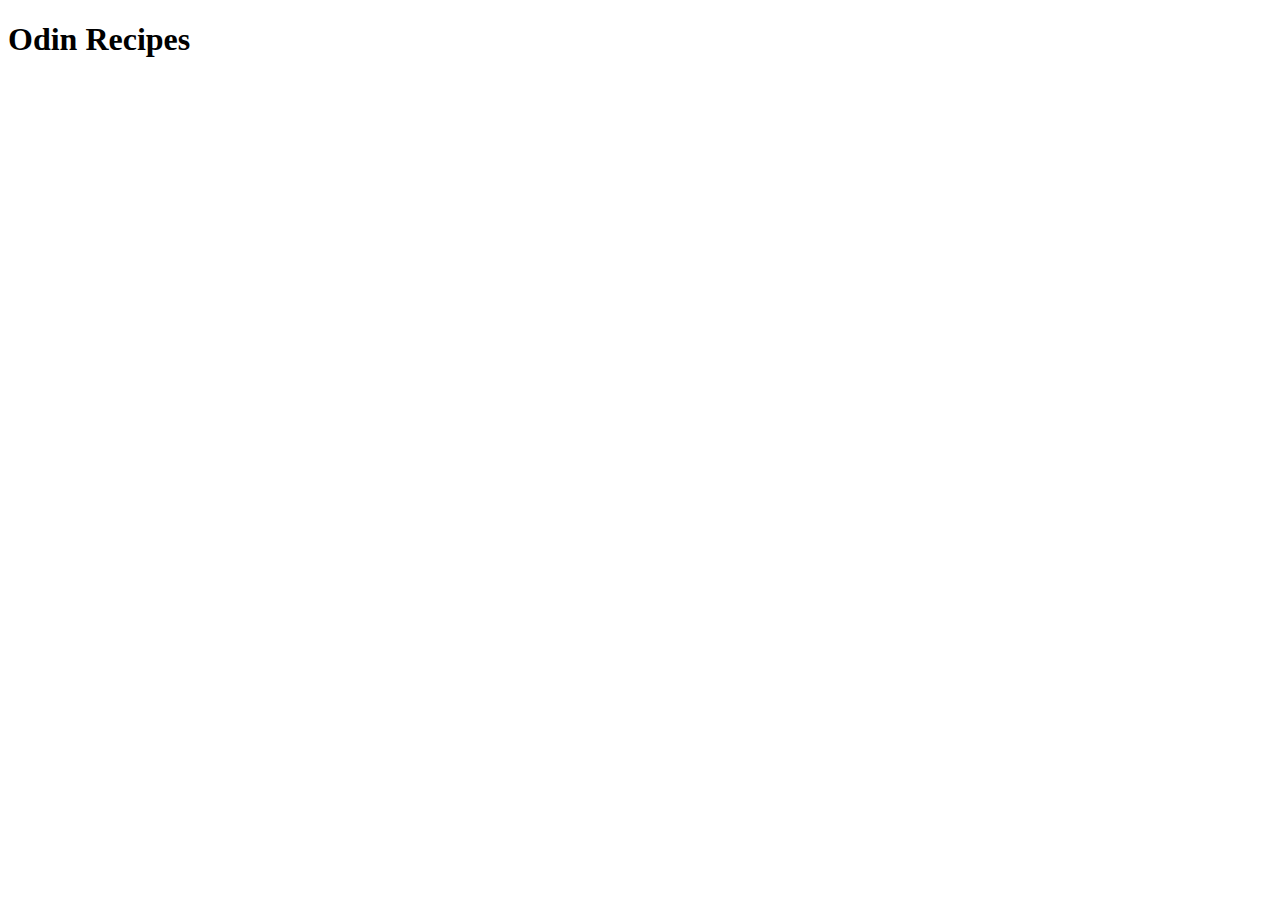
==== index.html @ 22890163 "Create page and first subpage" ====
<!DOCTYPE html>
<html lang="en">
<head>
    <meta charset="UTF-8">
    <meta http-equiv="X-UA-Compatible" content="IE=edge">
    <meta name="viewport" content="width=device-width, initial-scale=1.0">
    <title>Odin Recipes</title>
</head>
<body>
    <h1>Odin Recipes</h1>
</body>
</html>
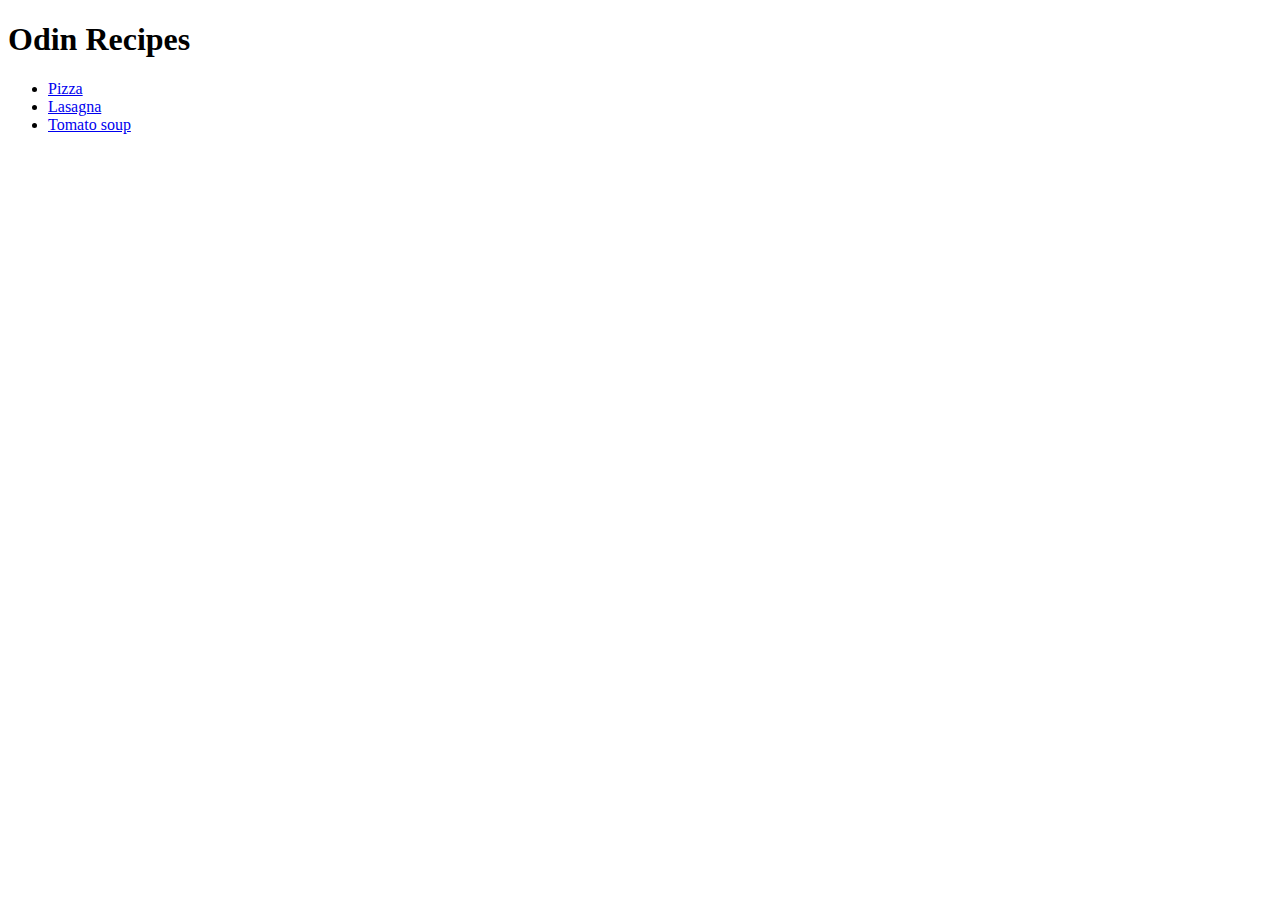
==== commit 603c8c5e: "add steps to lasagna and pizza and link to index.html" ====
--- a/index.html
+++ b/index.html
@@ -8,5 +8,12 @@
 </head>
 <body>
     <h1>Odin Recipes</h1>
+    <ul>
+        <li><a href="recipes/pizza.html">Pizza</a></li>
+        <li><a href="recipes/lasagna.html">Lasagna</a></li>
+        <li><a href="recipes/tomato_soup.html">Tomato soup</a></li>
+
+
+    </ul>
 </body>
 </html>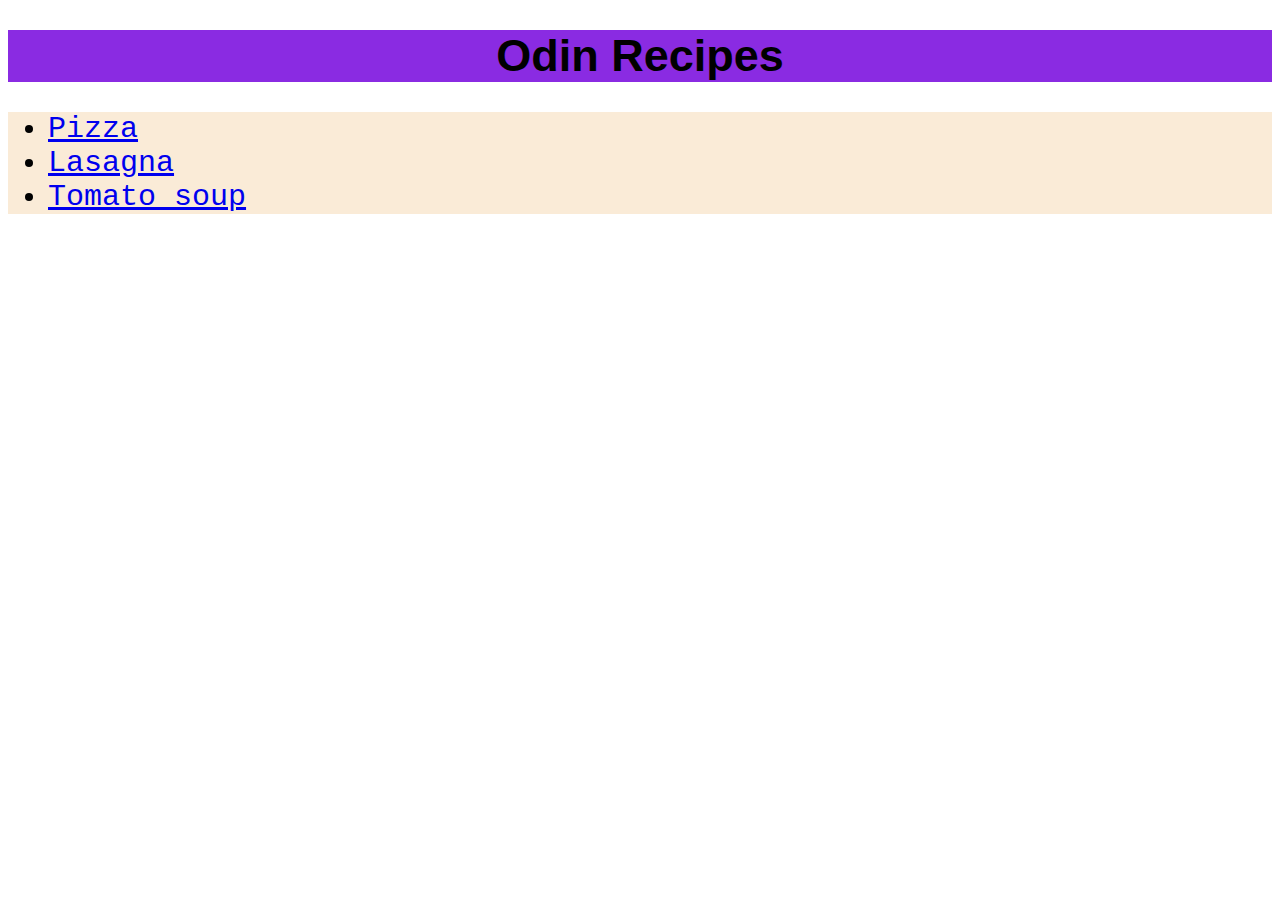
==== commit 818a96d5: "aplly css to html" ====
--- a/index.html
+++ b/index.html
@@ -1,6 +1,7 @@
 <!DOCTYPE html>
 <html lang="en">
 <head>
+    <link rel="stylesheet" href="styles/styles.css">
     <meta charset="UTF-8">
     <meta http-equiv="X-UA-Compatible" content="IE=edge">
     <meta name="viewport" content="width=device-width, initial-scale=1.0">
--- a/styles/styles.css
+++ b/styles/styles.css
@@ -0,0 +1,44 @@
+h1{
+    text-align: center;
+    font-family:Impact, Haettenschweiler, 'Arial Narrow Bold', sans-serif;
+    font-size: 45px;
+    font-weight: 600;
+    background-color: blueviolet;
+}
+
+ul,
+ol{
+    text-align: left;
+    font-family: 'Courier New', Courier, monospace;
+    font-size: 30px;
+    font-weight: 500;
+    background-color: antiquewhite;
+}
+
+body{
+    background-image: url("https://previews.123rf.com/images/andryuha1981/andryuha19811401/andryuha1981140100011/24965688-chief-cook.jpg");
+
+}
+p{
+    text-align: left;
+    font-family:Impact, Haettenschweiler, 'Arial Narrow Bold', sans-serif;
+    font-size: 28px;
+    font-weight: 400;
+    background-color: green;
+}
+
+.serving{
+    text-align: center;
+    font-style: italic;
+    font-family:'Segoe UI', Tahoma, Geneva, Verdana, sans-serif;
+    font-size: 28px;
+    font-weight: 400;
+    background-color: red;
+}
+
+h2{
+    font-size: 39px;
+    font-family: 'Times New Roman', Times, serif;
+    text-align: center;
+    background-color: blueviolet;
+}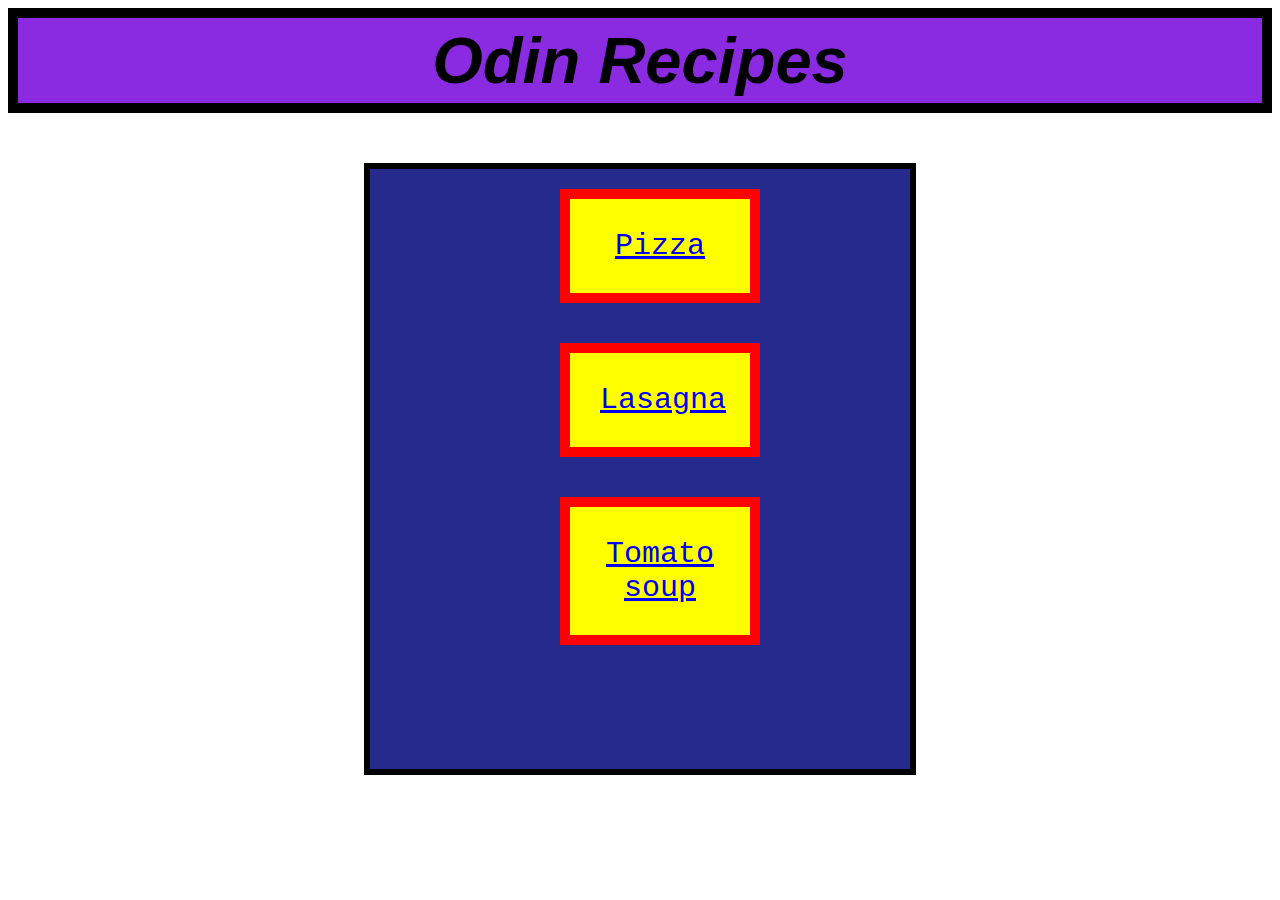
==== commit 9c067443: "upgrade styles" ====
--- a/index.html
+++ b/index.html
@@ -8,13 +8,16 @@
     <title>Odin Recipes</title>
 </head>
 <body>
-    <h1>Odin Recipes</h1>
-    <ul>
-        <li><a href="recipes/pizza.html">Pizza</a></li>
-        <li><a href="recipes/lasagna.html">Lasagna</a></li>
-        <li><a href="recipes/tomato_soup.html">Tomato soup</a></li>
+    
+    <h1 id="main-header">Odin Recipes</h1>
+    <div class="center">
+    <ul class="main-list">
+        <li><a class="main-link" href="recipes/pizza.html">Pizza</a></li>
+        <li><a class="main-link" href="recipes/lasagna.html">Lasagna</a></li>
+        <li><a class="main-link" href="recipes/tomato_soup.html">Tomato soup</a></li>
 
 
     </ul>
+    </div>
 </body>
 </html>--- a/styles/styles.css
+++ b/styles/styles.css
@@ -1,4 +1,5 @@
 h1{
+    border: 8px solid black;
     text-align: center;
     font-family:Impact, Haettenschweiler, 'Arial Narrow Bold', sans-serif;
     font-size: 45px;
@@ -8,6 +9,7 @@
 
 ul,
 ol{
+    list-style: none;
     text-align: left;
     font-family: 'Courier New', Courier, monospace;
     font-size: 30px;
@@ -41,4 +43,57 @@
     font-family: 'Times New Roman', Times, serif;
     text-align: center;
     background-color: blueviolet;
-}+}
+
+#main-header{
+    font-size: 65px;
+    font-weight: 650;
+    font-style: italic;
+    border: 10px solid black;
+    padding: 5px;
+    margin:0 auto;
+    text-align: center;
+}
+
+.center{
+    display: flex;
+    margin: 0 auto;
+    width:50%;
+    padding: 10px;
+}
+
+.main-list{
+    
+    height: 600px;
+    width: 700px;
+    
+    background-color: #262A8D;
+    border: 6px solid black;
+    margin: 40px;
+    text-align: center;
+    
+    
+}
+
+
+.main-list a{
+    width: 200px;
+    background-color: yellow;
+    margin: 20px;
+    padding: 30px;
+    border: 10px solid red;
+    display: inline-block;
+    box-sizing: border-box;
+    
+}
+
+.main-list a:hover{
+    background-color:#DFDF41 ;
+    border: 11px solid #AC2020;
+    padding: 35px;
+   
+    
+}
+
+
+
